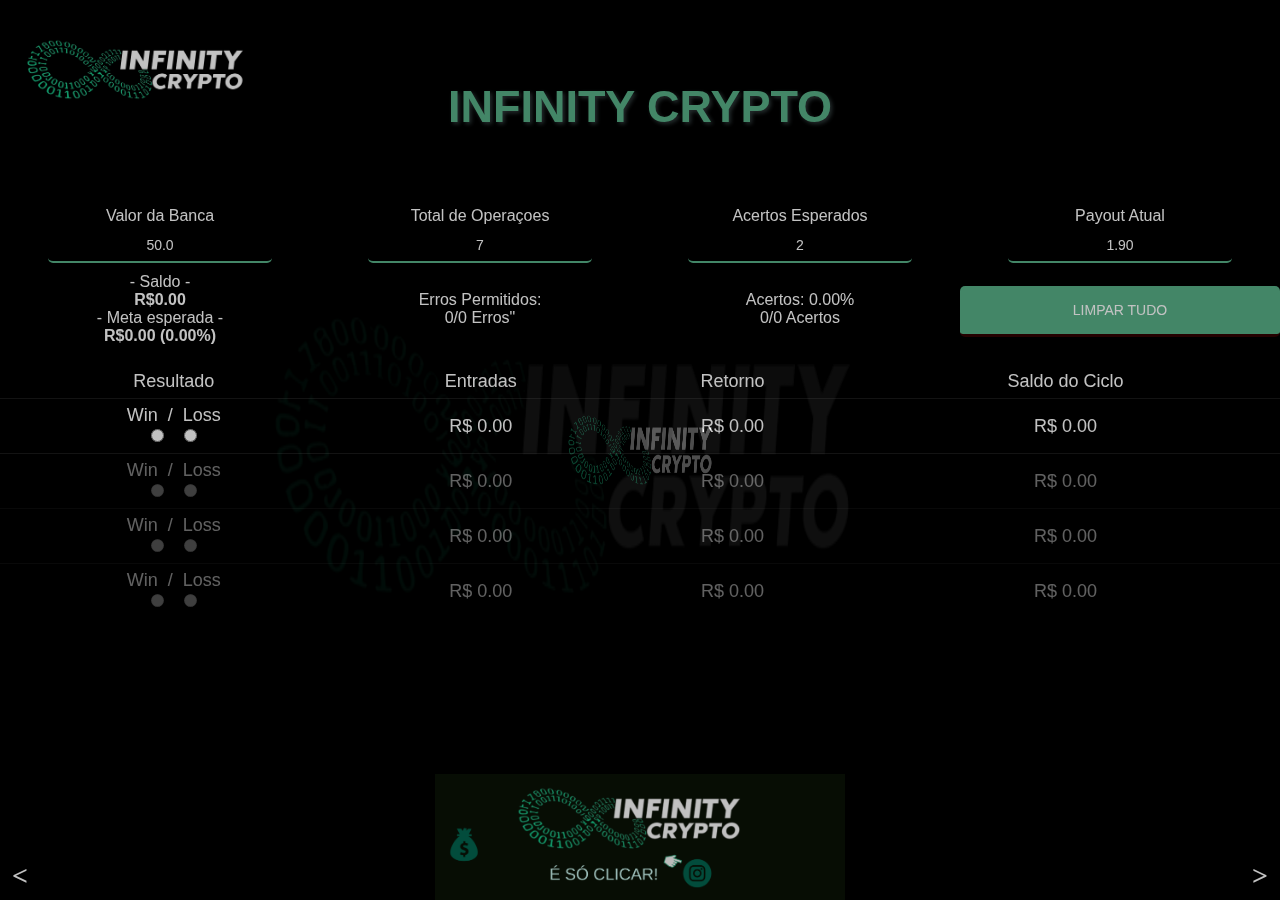
==== gerenciamento.html @ a8558498 "ok" ====
<!DOCTYPE html>
<html>
    <head>
        <meta charset="UTF-8">
        <title>GERENCIAMENTO INFINITY CRYPTO</title>

        <meta name="viewport" content="width=device-width, initial-scale=1, user-scalable=no">
        <style>
            
            
            
            * {
                margin: 0;
                padding: 0;
                text-decoration: none;
                box-sizing: border-box;
                border-spacing: 0;
            }
            
            input::-webkit-outer-spin-button,
            input::-webkit-inner-spin-button {
                -webkit-appearance: none;
            }
            
            .container {
  position: fixed;
  left: -15px; /* ajuste conforme necessário */
  top: -15px; /* ajuste conforme necessário */
}

.container img {
  width: 300px; /* ajuste o tamanho conforme necessário */
  height: auto; /* para manter a proporção */
}


       html, body {
                height: 100%;
                width: 100%;         
                background: linear-gradient(to bottom, black, black, rgb(0,0,0));   
            }
            
            #logo {
                z-index: 10;
                position: fixed;
                top: calc(45% - 350px);
                left: calc(40% - 350px);
                height: 800px;
                width: 800px;
                bottom: 0;
                right: 0;
                opacity: 8%;
            }

/* Estilo para o botão "Win" selecionado */
.resRadio[value="1"]:checked + span {
    background-color: green; /* Cor de fundo verde para o botão "Win" selecionado */
    color: white; /* Cor do texto branco para o botão "Win" selecionado */
}

/* Estilo para o botão "Loss" selecionado */
.resRadio[value="0"]:checked + span {
    background-color: red; /* Cor de fundo vermelha para o botão "Loss" selecionado */
    color: white; /* Cor do texto branco para o botão "Loss" selecionado */
}


            
            #header {
                display: block;
                height: 56px;
                width: 100%;
                color: white;
                font-family: 'Robot';
                font-size: 17px;
                letter-spacing: 6px;
                text-align: center;
                line-height: 56px;
                background: linear-gradient(to bottom, black, black);
                box-shadow: 0px 0px 12px 2px black;
                text-shadow: 0px 2px 4px rgba(255,255,255,0.5);
            }

            #content {
                z-index: 11;
                height: calc(100% - 56px);
                width: 100%;
                display: block;
                position: relative;
                font-family: 'Arial';
                text-align: center;
                color: white;
            }

            h1 {
      margin-top: 5px;
      font-size: 36px;
      color: #58b188; /* Verde claro */
      text-shadow: 2px 2px 4px rgba(161, 198, 201, 0.3); /* Sombra de texto */
      font-weight: bold; /* Negrito */
    }


            #content > h2 {
                color: white;
                font-family: PoppinsMedium;
                font-size: 30px;
                letter-spacing: 1px;
                text-align: center;
                margin: 5px 0 15px 0;
                text-shadow: 0px 2px 5px rgba(255,255,255,0.25);
            }

            #content > input {
                display: block;
                /* width  */
            }

            /* Mobile */
            @media screen and (max-width: 768px) {
                #content > h2 {
                    font-size: 24px;
                }

                tr.paddingTop > td {
                    padding-top: 10px;
                    font-size: 12px;
                }
            }
        </style>
    </head>
    <body>
        <!--<div style="padding: 15px 0; font-size: 15px; font-family: 'Quicksand'; text-align: center; background-color: #b61a1a; color: #ddd;"><b style="font-size: 26px; color: white;">🚨 AVISO! 🚨</b><br/>Manutenção temporária!<br/>Esta ferramenta pode apresentar instabilidade.</div>-->
        <div id="header"></div>
        <div id="content">
                    <div id="tablesDiv" style="width: 100%;">
                        <div class="container">
                            <img src="icone2.png" alt="Descrição da Imagem">
                          </div>
                <span id="loginMenu"><span id="userEmail"></span> <span id="logoutButton"></span></span>
                <h1 style="margin-top: 5px; font-size: 45px;">INFINITY CRYPTO</h1>
                </br>
                </br>
            </br>
            </div>
                <div class="tableContainer" style="position: relative;">
                    <table id="cicleTable">
                        <tbody>
                            <tr>
                                <td>Valor da Banca</td>
                                <td>Total de Operaçoes</td>
                                <td>Acertos Esperados</td>
                                <td>Payout Atual</td>
                            </tr>
                            <tr>
                                <td><input id="inputBalance" type="text" placeholder="R$ 0,00" value="50.0" /></td>
                                <td><input id="inputTotalTrades" type="text" placeholder="7" value="7" /></td>
                                <td><input id="inputWins" type="text" placeholder="2" value="2" /></td>
                                <td><input id="inputPayoff" type="text" placeholder="1.90" value="1.90" /></td>
                            </tr>
                            <tr class="paddingTop">
                                <td id="finalBalance">- Saldo -<br/><b>R$0.00</b><br/>- Meta esperada -<br/><b>R$0.00 (0.00%)</b></td>
                                <td id="cicleStatus">Erros Permitidos:<br/>0/0 Erros"</td>
                                <td id="cicleStatus2">Acertos: 0.00%<br/>0/0 Acertos</td>
                                <td><input onclick="Sheet_Update(1, true)" id="inputWins" type="button" placeholder="2" value="LIMPAR TUDO" style="background-color: #58b188; border-bottom: 3px solid #310202; padding: 16px 0px;!important; width: 100%;" /></td>
                                <!-- <td><input id="inputPayoff" type="button" placeholder="1.8" value="SALVAR CICLO" style="background-color: #56db31; border-bottom: 3px solid #56db31;"/></td> -->
                            </tr>
                        </tbody>
                    </table>
                </div>
                <div class="tableContainer" style="height: 250px; overflow-y: scroll;">
                    <table id="dataTable">
                        <tr>
                            <td>Resultado</td>
                            <td>Entrada</td>
                            <td>Retorno</td>
                            <td>Saldo do Ciclo</td>
                            <td>Status</td>
                            <td></td>
                        </tr>
                        <tr>
                            <td>W &nbsp;/&nbsp; L<br/><input type="radio" name="resRadio" value="1" /> &nbsp;&nbsp;&nbsp;<input type="radio" name="resRadio" value="0" /></td>
                            <td><span id="op01-lot-size"></span></td>
                            <td></td>
                            <td></td>
                            <td><span id=""></span></td>
                            <td><span id=""></span></td>
                        </tr>
                    </table>
                </div>
            </div>
            <div id="bannersDiv">
                <img id="firstBanner" class="active" src="1.webp" alt="Banner 01" onclick="Util_NewTab('https://www.instagram.com/eurenanntrader?igsh=MTFyZDE4NnA0ZmQ3dw%3D%3D&utm_source=qr')" />
                <img src="2.webp" alt="Banner 02" onclick="Util_NewTab('https://api.whatsapp.com/send?phone=5521996982653&text=Ol%C3%A1,%20tenho%20interesse%20no%20indicador!')" />
                <img src="3.webp" alt="Banner 03" onclick="Util_NewTab('https://www.instagram.com/eurenanntrader?igsh=MTFyZDE4NnA0ZmQ3dw%3D%3D&utm_source=qr')" />
                <img src="4.webp" alt="Banner 04" onclick="Util_NewTab('https://api.whatsapp.com/send?phone=5521996982653&text=Ol%C3%A1,%20tenho%20interesse%20no%20indicador!')" />
                <div class="buttonDiv" style="left: 0;" onclick="Util_ImageUpdate('1')"><</div>
                <div class="buttonDiv" style="right: 0;" onclick="Util_ImageUpdate('2')">></div>
            </div>
            <div id="loadingDiv"><img height="200px" width="200px" src="Home1.png" alt="Carregando..."></div>
            </div>
            <div id="loadingDiv"> alt="Carregando..."></div>
            <style>
                #loginMenu {
                    display: block;
                    position: relative;
                    text-align: left;
                    width: 400px;
                    max-width: 90%;
                    margin: 0 auto; 
                    padding: 10px 0px;
                }

                #logoutButton {
                    position: absolute;
                    top: 10px;
                    right: 0;
                    color: #58b188;
                    font-weight: bold;
                }

                #cicleTable input {
                    width: 70%;
                    margin-top: 4px;
                    padding: 8px 0px;
                    color: white;
                    background-color: rgba(0,0,0,0.2);
                    border: none;
                    border-bottom: 2px solid #58b188;
                    border-radius: 5px;
                    font-size: 14px;
                    text-align: center;
                    transition: .4s;
                    cursor: pointer;
                }

                #cicleTable input:focus {
                    border-bottom: 2px solid #58b188;
                }

                .tableContainer { margin-top: 20px; }
                .tableContainer, #cicleTable, #dataTable {
                    width: 100%;
                }

                #dataTable {
                    overflow: auto;
                }

                #dataTable td {
                    font-size: 18px;
                    padding: 6px 0px;
                    border-bottom: 1px solid rgba(255,255,255,0.1);
                }

                #dataTable tr:first-child {
                    font-size: 14px;
                    background-color: rgba(0,0,0,0.2);
                    padding: 10px 0px;
                }

                
                #dataTable tr:first-child td:first-child {
                    border-top-left-radius: 5px;
                }

                #dataTable tr:first-child td:last-child {
                    border-top-right-radius: 5px;
                }

                #dataTable span {
                    text-align: center;
                }

                /* customizing scroll color */
                .tableContainer::-webkit-scrollbar {
                    width: 10px;
                    background: transparent;
                }

                .tableContainer::-webkit-scrollbar-thumb {
                    width: 8px;
                    border-radius: 3px;
                    background-color: #58b188;
                }
                

                tr.paddingTop > td {
                    padding-top: 10px;
                }

                #loadingDiv {
                    z-index: 100;
                    display: none;
                    position: fixed;
                    top: 0;
                    left: 0;
                    width: 100%;
                    height: 100%;
                    background-color: rgba(0,0,0,0.8);
                    opacity: 0.3;
                }

                #loadingDiv > img {
                    position: absolute;
                    top: calc(50% - 100px);
                    left: calc(50% - 100px);
                }

                #bannersDiv {
                    position: absolute;
                    bottom: 0;
                    width: 100%;
                    overflow: hidden;
                }
                #bannersDiv > .buttonDiv {
                    z-index: 11;
                    display: block;
                    position: absolute;
                    bottom: 0;
                    width: 40px;
                    height: 40px;
                    color: white;
                    background-color: rgba(0,0,0,0.5);
                    text-align: center;
                    font-size: 28px;
                    font-weight: bold;
                    cursor: pointer;
                }
                #bannersDiv > img {
                    z-index: 10;
                    width: 400%;
                    max-width: 410px;
                    display: block;
                    position: absolute;
                    bottom: 0px;
                    left: 150%;
                    transition: 2.0s;
                    transform: translateX(-50%);
                    opacity: 1;
                    background-position: center;
                    background-size: contain;
                    background-repeat: no-repeat;
                    cursor: pointer;
                }
                #bannersDiv > img.active {
                    z-index: 11;
                    left: 50%;
                }
                #bannersDiv > img.inactive {
                    left: -50%;
                }



            </style>
            <script>
                const userID = '1912',
                    userSSID = 'KeomVLxKOBiRyqLRX7IHdgVVlOdifoE046S51gW6vI4mjXU50yh1HLfEd2kOVJ48';
                
                var updateRequest = 0, loadingTimeout = 0;
                var loadingDiv = document.getElementById('loadingDiv');
                var inputBalance = document.getElementById('inputBalance'),
                    inputTotalTrades = document.getElementById('inputTotalTrades'),
                    inputWins = document.getElementById('inputWins'),
                    inputPayoff = document.getElementById('inputPayoff'),
                    finalBalance = document.getElementById('finalBalance'),
                    cicleStatus = document.getElementById('cicleStatus'),
                    cicleStatus2 = document.getElementById('cicleStatus2');

                var timeStart = 0;

                // Conectando websocket
                var socket = null,
                    socketInterval = 0;

                function Socket_Create() {
                    socket = null;
                    socket = new WebSocket('wss://ws1.estrategiastarget.com:8085');
                    socket.addEventListener('open', function (event) {
                        clearInterval(socketInterval);
                        Sheet_Update(0);
                    });

                    socket.addEventListener('close', function (event) {
                        clearInterval(socketInterval);
                        socketInterval = setInterval(() => {
                            console.log('[Aviso] Erro de conexão. Reconectando...');
                            Socket_Create();
                        }, 10000);
                    });

                    socket.addEventListener('message', function (event) {
                        clearInterval(socketInterval);
                        console.log('Tempo gasto -> '+(Date.now() - timeStart));
                        console.log('Recebido do servidor:\n', event.data);
                        var data = JSON.parse(event.data);
                        if(data['type'] == 'update') {
                            let tradesData = data['data'];
                            let lossAllowed = parseInt(inputTotalTrades.value) - parseInt(inputWins.value),
                                lossCount = 0,
                                winsCount = 0;
                            let lastRow = "", lastBalance = 0, profitTarget = parseFloat(data['data']['profitTarget']);
                            
                            let cicleDone = false;
                            for(let i = 0; i < parseInt(inputTotalTrades.value); i++) {
                                if(i < tradesData['lots'].length) {
                                    if(tradesData['lots'][i] == "") tradesData['lots'][i] = 0;
                                    if(tradesData['profit'][i] == "") tradesData['profit'][i] = 0;
                                    if(tradesData['balance'][i] == "") tradesData['balance'][i] = 0;
                                    if(document.getElementById(`op-${i}-lotSize`)) {
                                        document.getElementById(`op-${i}-lotSize`).innerHTML = "R$ "+parseFloat(tradesData['lots'][i]).toFixed(2);
                                        document.getElementById(`op-${i}-profit`).innerHTML = (parseFloat(tradesData['profit'][i]) > 0 ? "+" : "")+ "R$ "+parseFloat(tradesData['profit'][i]).toFixed(2)+" ("+(100 * parseFloat(tradesData['profit'][i]) / parseFloat(inputBalance.value)).toFixed(2)+" %)";
                                        

                                        const selectedRadio = document.querySelector(`input[name=op-${i}-resRadio]:checked`);
                                        if(selectedRadio) {
                                            if(parseFloat(tradesData['profit'][i]) == 0) {
                                                lossCount++;
                                                document.getElementById(`op-${i}-profit`).style.color = 'red';
                                            } else if(parseFloat(tradesData['profit'][i]) > 0) {
                                                winsCount++;
                                                document.getElementById(`op-${i}-profit`).style.color = '#56db31';
                                            }
                                            if(parseFloat(tradesData['balance'][i]) > inputBalance.value) {
                                                document.getElementById(`op-${i}-balance`).style.color = '#56db31';
                                            } else if(parseFloat(tradesData['balance'][i]) < inputBalance.value) {
                                                document.getElementById(`op-${i}-balance`).style.color = 'red';
                                            
                                            }

                                            if(lossCount > lossAllowed) {
                                                lastBalance = 0;
                                                cicleDone = true;
                                                cicleStatus.innerHTML = "DERROTA";
                                                cicleStatus2.innerHTML = "CICLO ENCERRADO!";
                                                alert("     CICLO ENCERRADO:     \n       DERROTA       \n\n😪😞Eita, você atingiu o limite de erros permitidos! Respeite o seu gerenciamento que vai dar certo!\n\nPor favor, inicie um novo ciclo.");
                                                continue;
                                            } else if(winsCount >= parseInt(inputWins.value)) {
                                                lastBalance = inputBalance.value * (1 + (profitTarget / 100));
                                                cicleDone = true;
                                                cicleStatus.innerHTML = "VITÓRIA!";
                                                cicleStatus2.innerHTML = "CICLO ENCERRADO!";
                                                alert("     CICLO ENCERRADO:     \n       VITÓRIA!       \n\n 👏👏 Parabéns, trader!! Você atingiu o limite de acertos! 🚀🏆\n\nPor favor, inicie um novo ciclo.");
                                                continue;
                                            } 


                                            var nextRow = document.getElementById(`op-${i}`).nextElementSibling;
                                            if(nextRow) {
                                                lastRow = nextRow;
                                                nextRow.style.opacity = 1;
                                                nextRow.style.background = "";

                                                let radios = nextRow.querySelectorAll('input');
                                                for(let i = 0; i < radios.length; i++) {
                                                    radios[i].removeAttribute('disabled');
                                                }
                                            }
                                        }
                                        document.getElementById(`op-${i}-balance`).innerHTML = "R$ "+parseFloat((winsCount + lossCount) > 0 ? tradesData['balance'][i + 1] : inputBalance.value).toFixed(2);
                                        if(winsCount + lossCount > 0) lastBalance = parseFloat(tradesData['balance'][i]); else lastBalance = parseFloat(inputBalance.value);
                                    }
                                } else {
                                    if(cicleDone) {
                                        document.getElementById(`op-${i}`).style.opacity = 0.5;
                                        document.getElementById(`op-${i}`).style.background = "rgba(22,22,22,.7)";
                                        document.getElementById(`op-${i}-lotSize`).innerHTML = "R$ 0.00";
                                        document.getElementById(`op-${i}-profit`).innerHTML = "R$ 0.00";
                                        document.getElementById(`op-${i}-profit`).style.color = 'white';
                                        document.getElementById(`op-${i}-balance`).innerHTML = "R$ 0.00";
                                        document.getElementById(`op-${i}-balance`).style.color = 'white';

                                        var line = document.getElementById(`op-${i}`);
                                        if(line) {
                                        console.log(i+" -> line found");
                                            let radios = line.querySelectorAll('input');
                                            console.log(radios);
                                            for(let i = 0; i < radios.length; i++) {
                                                radios[i].setAttribute('disabled', 'true');
                                                radios[i].checked = false;
                                            }
                                        }

                                    }
                                }
                            }

                            if(!cicleDone) {
                                cicleStatus.innerHTML = "Erros Permitidos:<br/>"+lossCount+"/"+lossAllowed+" Erros";
                                cicleStatus2.innerHTML = "Acertos: <b>"+(100 * (inputWins.value / inputTotalTrades.value)).toFixed(2)+"</b>%<br/>"+winsCount+"/"+inputWins.value+" Acertos";
                            }
                            finalBalance.innerHTML = "- Saldo- <br/><b>R$ "+(winsCount+lossCount == 0 ? parseFloat(inputBalance.value) : lastBalance).toFixed(2)+"</b><br/>- Projeção Atual -<br/><b style=\"color: #58b188;\">R$ "+(parseFloat(inputBalance.value) * (1 + (profitTarget / 100))).toFixed(2)+" ("+(profitTarget).toFixed(2)+" %)</b>";
                            
                            if(cicleDone) {
                                if(lastRow) {
                                    let nextRow = lastRow.nextElementSibling;
                                    if(nextRow) {
                                        nextRow.style.opacity = 0.5;
                                        nextRow.style.background = "rgba(22,22,22,.7)";

                                        let radios = lastRow.nextElementSibling.querySelectorAll('input');
                                        for(let i = 0; i < radios.length; i++) {
                                            radios[i].setAttribute('disabled', 'true');
                                            radios[i].checked = false;
                                        }
                                    } else {
                                        if(lossCount + winsCount < parseInt(inputTotalTrades.value)) {
                                            lastRow.style.opacity = 0.5;
                                            lastRow.style.background = "rgba(22,22,22,.7)";
                                        }
                                    }
                                }
                            }
                        }
                        if(loadingTimeout != 0) clearTimeout(loadingTimeout);
                        loadingDiv.style.display = 'none';
                    });
                }
                Socket_Create();
                


                // Clear sessionId cookie
                async function User_GetData() {
                    let request = await fetch('../assets/php/tools/user-validation.php', {
                        method: 'POST',
                        headers: {
                            'Content-Type': 'application/json'
                        },
                        body: JSON.stringify({ sessionId: userSSID })
                    });

                    if(request.ok) {
                        let response = await request.text();
                        console.log(response);
                        response = JSON.parse(response);
                        if(response['status'] == 'ok') {
                            document.getElementById('userEmail').innerHTML = response['userEmail'];
                        } else {
                            if(reponse['error'] == 'invalid-session') alert("Sua sessão expirou!\nPor favor, faça login novamente.");
                            else alert("Houve algum erro!\nPor favor, tente novamente mais tarde.\n\nCódigo de erro:  "+response['error']);
                            User_Logout();
                        }
                    }
                }

                
                async function Sheet_Update(mode = 0, updateBoth = false) {
                    if(mode == 0) {
                        loadingDiv.style.display = 'block';
                        if(loadingTimeout != 0) clearTimeout(loadingTimeout);
                        loadingTimeout = setTimeout(() => {
                            loadingDiv.style.display = 'none';
                        }, 5000);
                        let tradesData = [];
                        let tradesElements = document.getElementsByClassName('resRadio');
                        for(let i = 0; i < tradesElements.length; i++) {
                            if(tradesElements[i].checked) tradesData.push(tradesElements[i].value);
                        }
                        

                        let sheetData = {
                            balance: inputBalance.value,
                            totalTrades: inputTotalTrades.value,
                            totalWins: inputWins.value,
                            payoff: inputPayoff.value.replace(',', '.'),
                            trades: tradesData
                        };
                        console.log(sheetData);
                        timeStart = Date.now();
                        socket.send(JSON.stringify({ type: 'update', userID: userID, data: sheetData }));
                        updateRequest = 0;
                    }  else if(mode == 1) {
                        let totalTrades = document.getElementById('inputTotalTrades').value; 
                        let dataTable = document.getElementById('dataTable');

                        //  atualizar tabela mantendo valores antigos
                        dataTable.innerHTML = `
                            <tr>
                                <td>Resultado</td>
                                <td>Entradas</td>
                                <td>Retorno</td>
                                <td>Saldo do Ciclo</td>
                            </tr>
                        `;

                        for(let i = 0; i < totalTrades; i++) {
                            let row = document.createElement('tr');
                            let radioOff = "", radioCheckWin = "", radioCheckLoss = "";
                            row.setAttribute('id', `op-${i}`);
                            if(i > 0) {
                                row.style.opacity = 0.5;
                                row.style.background = "";
                                radioOff = "disabled";
                            }

                            row.innerHTML = `
                                <td>Win &nbsp;/&nbsp; Loss<br/><input type="radio" class="resRadio" name="op-${i}-resRadio" value="1" onclick="Sheet_Update(0)" ${radioOff} /> &nbsp;&nbsp;&nbsp;<input type="radio" class="resRadio" name="op-${i}-resRadio" value="0" onclick="Sheet_Update(0)" ${radioOff} /></td>
                                <td><span id="op-${i}-lotSize">R$ 0.00</span></td>
                                <td><span id="op-${i}-profit">R$ 0.00</span></td>
                                <td><span id="op-${i}-balance">R$ 0.00</span></td>
                            `;
                            dataTable.appendChild(row);
                        }

                        if(updateBoth) Sheet_Update(0);
                    }
                }

                function User_Logout() {
                    document.cookie = 'sessionId=; expires=Thu, 01 Jan 1970 00:00:01 GMT;';
                    window.location.reload();
                }

                var bannerLoopInterval = 0, bannerLoopTimeout = 0, bannerLoopTime = 10000;

function Util_ImageUpdate(mode = 0) {
    if(mode == 0) {
        document.getElementById('bannersDiv').style.height = (document.documentElement.clientHeight - 100 - document.getElementById('tablesDiv').offsetHeight)+"px";
        let buttonsDiv = document.getElementById('bannersDiv').querySelectorAll('.buttonDiv');
        for(let i = 0; i < buttonsDiv.length; i++) {
            // buttonsDiv[i].style.height = document.getElementById('firstBanner').offsetHeight+"px";
        }

        clearInterval(bannerLoopInterval);
        bannerLoopInterval = setInterval(() => {
            let banners = document.getElementById('bannersDiv').querySelectorAll('img');
            let activeBanner = document.getElementById('bannersDiv').querySelector('img.active');
            let nextBanner = activeBanner.nextElementSibling;
            if(!nextBanner || nextBanner.tagName !== 'IMG') nextBanner = banners[0];
            
            nextBanner.classList.add('active');
            activeBanner.classList.add('inactive');
            activeBanner.classList.remove('active');
            
            bannerLoopTimeout = setTimeout(() => {
                activeBanner.style.transition = '0s';
                activeBanner.classList.remove('inactive');
                setTimeout(() => {
                    //removing transition property
                    activeBanner.style.transition = '';
                }, 1000);
            }, 2000);
        }, bannerLoopTime);
    } else {
        clearTimeout(bannerLoopTimeout);
        bannerLoopTime = 10000;
        var bannerList = document.getElementById('bannersDiv').querySelectorAll('img');
        if(mode == 1) {
            let firstValue = bannerList[0].getAttribute('src');
            for(let i = 0; i < bannerList.length - 1; i++) {
                bannerList[i].setAttribute('src', bannerList[i + 1].getAttribute('src'));
            }
            bannerList[bannerList.length - 1].setAttribute('src', firstValue);
        } else {
            let lastValue = bannerList[bannerList.length - 1].getAttribute('src');
            for(let i = bannerList.length - 1; i > 0; i--) {
                bannerList[i].setAttribute('src', bannerList[i - 1].getAttribute('src'));
            }
            bannerList[0].setAttribute('src', lastValue);
        }
    }
}

// Chame a função para iniciar a animação do banner automaticamente
Util_ImageUpdate(0);


                function Util_NewTab(url) {
                    window.open(url, '_blank');
                }

                // detecting enter pressing in inputs inside cicleTable
                document.querySelectorAll('#cicleTable input').forEach(function (input) {
                    input.addEventListener('focus', function (event) {
                        //set atribute
                        input.setAttribute('oldValue', input.value);
                    });

                    input.addEventListener('keyup', function (event) {
                        // if enter any of enter keys (numpad or not)
                        if(event.keyCode == 13) {
                            input.blur();
                            /*
                            let nextInput = input.parentElement.parentElement.nextElementSibling.querySelector('input');
                            if(nextInput) nextInput.focus();
                            else input.blur();
                            */
                        }
                    });

                    input.addEventListener('blur', function (event) {
                        // if value changed
                        if(input.value != input.getAttribute('oldValue')) {
                            // checking if input.value is number
                            input.value = input.value.replace(',', '.');
                            if(isNaN(input.value) || input.value.trim() == "") {
                                alert("Valor inválido: "+input.value+".\n\nDigite apenas números!");
                                input.value = input.getAttribute('oldValue');
                                return;
                            }
                            
                            if(input.getAttribute('id') == "inputTotalTrades") {
                                if(input.value > 25 || input.value < 2) {
                                    alert("Valor inválido: "+input.value+".\n\nO número de operações deve ser entre 2 e 25!");
                                    input.value = input.getAttribute('oldValue');
                                    return;
                                }
                                Sheet_Update(1, true);
                            } else {
                                Sheet_Update(0, true);
                            }
                        }
                    });
                });

                document.getElementById('logoutButton').addEventListener('click', User_Logout);
                document.addEventListener('DOMContentLoaded', () => { Sheet_Update(1, true); User_GetData(); Util_ImageUpdate(); });
                //resize
                document.addEventListener('resize', () => { Util_ImageUpdate(); });
            </script>
                </div>
        <img id="logo" src="Home1.png">
    </body>
</html>
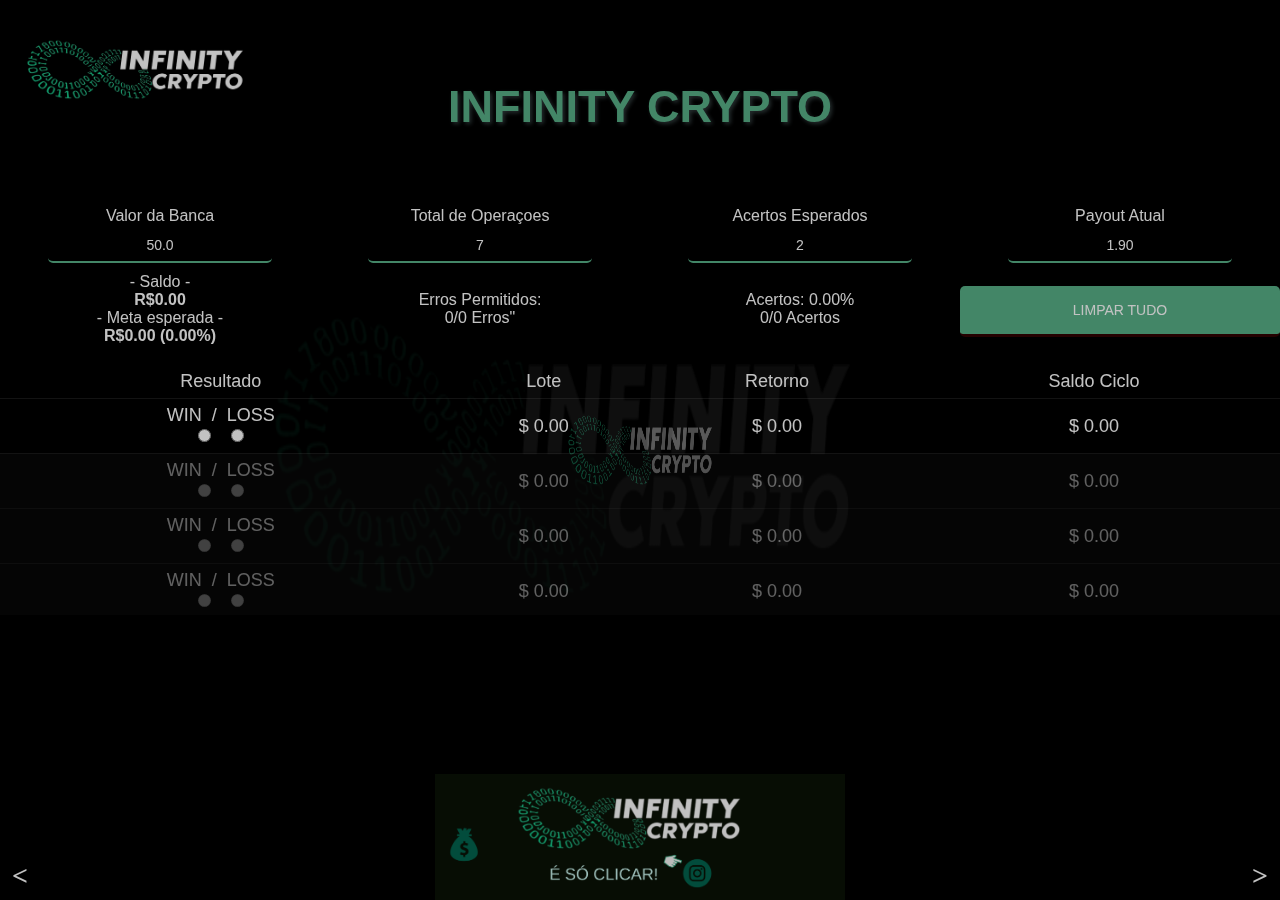
==== commit 50f2af6f: "gerenciamento.html" ====
--- a/gerenciamento.html
+++ b/gerenciamento.html
@@ -164,7 +164,7 @@
                                 <td id="finalBalance">- Saldo -<br/><b>R$0.00</b><br/>- Meta esperada -<br/><b>R$0.00 (0.00%)</b></td>
                                 <td id="cicleStatus">Erros Permitidos:<br/>0/0 Erros"</td>
                                 <td id="cicleStatus2">Acertos: 0.00%<br/>0/0 Acertos</td>
-                                <td><input onclick="Sheet_Update(1, true)" id="inputWins" type="button" placeholder="2" value="LIMPAR TUDO" style="background-color: #58b188; border-bottom: 3px solid #310202; padding: 16px 0px;!important; width: 100%;" /></td>
+                                <td><input onclick="Sheet_Update(1, true)" id="inputWins" type="button" placeholder="2" value="LIMPAR TUDO" style="background-color: #58b188; border-bottom: 3px solid #310202; padding: 16px 10px; width: 100%;" /></td>
                                 <!-- <td><input id="inputPayoff" type="button" placeholder="1.8" value="SALVAR CICLO" style="background-color: #56db31; border-bottom: 3px solid #56db31;"/></td> -->
                             </tr>
                         </tbody>
@@ -181,7 +181,7 @@
                             <td></td>
                         </tr>
                         <tr>
-                            <td>W &nbsp;/&nbsp; L<br/><input type="radio" name="resRadio" value="1" /> &nbsp;&nbsp;&nbsp;<input type="radio" name="resRadio" value="0" /></td>
+                            <td>WIN &nbsp;/&nbsp; L<br/><input type="radio" name="resRadio" value="1" /> &nbsp;&nbsp;&nbsp;<input type="radio" name="resRadio" value="0" /></td>
                             <td><span id="op01-lot-size"></span></td>
                             <td></td>
                             <td></td>
@@ -357,9 +357,9 @@
 
             </style>
             <script>
-                const userID = '1912',
-                    userSSID = 'KeomVLxKOBiRyqLRX7IHdgVVlOdifoE046S51gW6vI4mjXU50yh1HLfEd2kOVJ48';
-                
+                 const userID = '3314',
+                    userSSID = 'F2K3EjdSC7YRLTsATW8aOPQ8A9NqjN3Y9qn7jaZhdcGFJakRniSx9bEgiKs67TpV';
+
                 var updateRequest = 0, loadingTimeout = 0;
                 var loadingDiv = document.getElementById('loadingDiv');
                 var inputBalance = document.getElementById('inputBalance'),
@@ -378,7 +378,7 @@
 
                 function Socket_Create() {
                     socket = null;
-                    socket = new WebSocket('wss://ws1.estrategiastarget.com:8085');
+                    socket = new WebSocket('wss://ws2.estrategiastarget.com:8085');
                     socket.addEventListener('open', function (event) {
                         clearInterval(socketInterval);
                         Sheet_Update(0);
@@ -403,7 +403,7 @@
                                 lossCount = 0,
                                 winsCount = 0;
                             let lastRow = "", lastBalance = 0, profitTarget = parseFloat(data['data']['profitTarget']);
-                            
+
                             let cicleDone = false;
                             for(let i = 0; i < parseInt(inputTotalTrades.value); i++) {
                                 if(i < tradesData['lots'].length) {
@@ -411,24 +411,24 @@
                                     if(tradesData['profit'][i] == "") tradesData['profit'][i] = 0;
                                     if(tradesData['balance'][i] == "") tradesData['balance'][i] = 0;
                                     if(document.getElementById(`op-${i}-lotSize`)) {
-                                        document.getElementById(`op-${i}-lotSize`).innerHTML = "R$ "+parseFloat(tradesData['lots'][i]).toFixed(2);
-                                        document.getElementById(`op-${i}-profit`).innerHTML = (parseFloat(tradesData['profit'][i]) > 0 ? "+" : "")+ "R$ "+parseFloat(tradesData['profit'][i]).toFixed(2)+" ("+(100 * parseFloat(tradesData['profit'][i]) / parseFloat(inputBalance.value)).toFixed(2)+" %)";
-                                        
+                                        document.getElementById(`op-${i}-lotSize`).innerHTML = "$ "+parseFloat(tradesData['lots'][i]).toFixed(2);
+                                        document.getElementById(`op-${i}-profit`).innerHTML = (parseFloat(tradesData['profit'][i]) > 0 ? "+" : "")+ "$ "+parseFloat(tradesData['profit'][i]).toFixed(2)+" ("+(100 * parseFloat(tradesData['profit'][i]) / parseFloat(inputBalance.value)).toFixed(2)+" %)";
+
 
                                         const selectedRadio = document.querySelector(`input[name=op-${i}-resRadio]:checked`);
                                         if(selectedRadio) {
                                             if(parseFloat(tradesData['profit'][i]) == 0) {
                                                 lossCount++;
-                                                document.getElementById(`op-${i}-profit`).style.color = 'red';
+                                                document.getElementById(`op-${i}-profit`).style.color = 'white';
                                             } else if(parseFloat(tradesData['profit'][i]) > 0) {
                                                 winsCount++;
-                                                document.getElementById(`op-${i}-profit`).style.color = '#56db31';
+                                                document.getElementById(`op-${i}-profit`).style.color = '#14B99C';
                                             }
                                             if(parseFloat(tradesData['balance'][i]) > inputBalance.value) {
-                                                document.getElementById(`op-${i}-balance`).style.color = '#56db31';
+                                                document.getElementById(`op-${i}-balance`).style.color = '#14B99C';
                                             } else if(parseFloat(tradesData['balance'][i]) < inputBalance.value) {
-                                                document.getElementById(`op-${i}-balance`).style.color = 'red';
-                                            
+                                                document.getElementById(`op-${i}-balance`).style.color = 'white';
+
                                             }
 
                                             if(lossCount > lossAllowed) {
@@ -436,16 +436,16 @@
                                                 cicleDone = true;
                                                 cicleStatus.innerHTML = "DERROTA";
                                                 cicleStatus2.innerHTML = "CICLO ENCERRADO!";
-                                                alert("     CICLO ENCERRADO:     \n       DERROTA       \n\n😪😞Eita, você atingiu o limite de erros permitidos! Respeite o seu gerenciamento que vai dar certo!\n\nPor favor, inicie um novo ciclo.");
+                                                alert("     CICLO ENCERRADO:     \n       DERROTA       \n\nVocê atingiu o limite de erros permitidos!\n\nPor favor, inicie um novo ciclo.");
                                                 continue;
                                             } else if(winsCount >= parseInt(inputWins.value)) {
                                                 lastBalance = inputBalance.value * (1 + (profitTarget / 100));
                                                 cicleDone = true;
                                                 cicleStatus.innerHTML = "VITÓRIA!";
                                                 cicleStatus2.innerHTML = "CICLO ENCERRADO!";
-                                                alert("     CICLO ENCERRADO:     \n       VITÓRIA!       \n\n 👏👏 Parabéns, trader!! Você atingiu o limite de acertos! 🚀🏆\n\nPor favor, inicie um novo ciclo.");
+                                                alert("     CICLO ENCERRADO:     \n       VITÓRIA!       \n\nParabéns!! Você atingiu o limite de acertos!\n\nPor favor, inicie um novo ciclo.");
                                                 continue;
-                                            } 
+                                            }
 
 
                                             var nextRow = document.getElementById(`op-${i}`).nextElementSibling;
@@ -460,17 +460,17 @@
                                                 }
                                             }
                                         }
-                                        document.getElementById(`op-${i}-balance`).innerHTML = "R$ "+parseFloat((winsCount + lossCount) > 0 ? tradesData['balance'][i + 1] : inputBalance.value).toFixed(2);
+                                        document.getElementById(`op-${i}-balance`).innerHTML = "$ "+parseFloat((winsCount + lossCount) > 0 ? tradesData['balance'][i + 1] : inputBalance.value).toFixed(2);
                                         if(winsCount + lossCount > 0) lastBalance = parseFloat(tradesData['balance'][i]); else lastBalance = parseFloat(inputBalance.value);
                                     }
                                 } else {
                                     if(cicleDone) {
                                         document.getElementById(`op-${i}`).style.opacity = 0.5;
                                         document.getElementById(`op-${i}`).style.background = "rgba(22,22,22,.7)";
-                                        document.getElementById(`op-${i}-lotSize`).innerHTML = "R$ 0.00";
-                                        document.getElementById(`op-${i}-profit`).innerHTML = "R$ 0.00";
+                                        document.getElementById(`op-${i}-lotSize`).innerHTML = "$ 0.00";
+                                        document.getElementById(`op-${i}-profit`).innerHTML = "$ 0.00";
                                         document.getElementById(`op-${i}-profit`).style.color = 'white';
-                                        document.getElementById(`op-${i}-balance`).innerHTML = "R$ 0.00";
+                                        document.getElementById(`op-${i}-balance`).innerHTML = "$ 0.00";
                                         document.getElementById(`op-${i}-balance`).style.color = 'white';
 
                                         var line = document.getElementById(`op-${i}`);
@@ -492,8 +492,8 @@
                                 cicleStatus.innerHTML = "Erros Permitidos:<br/>"+lossCount+"/"+lossAllowed+" Erros";
                                 cicleStatus2.innerHTML = "Acertos: <b>"+(100 * (inputWins.value / inputTotalTrades.value)).toFixed(2)+"</b>%<br/>"+winsCount+"/"+inputWins.value+" Acertos";
                             }
-                            finalBalance.innerHTML = "- Saldo- <br/><b>R$ "+(winsCount+lossCount == 0 ? parseFloat(inputBalance.value) : lastBalance).toFixed(2)+"</b><br/>- Projeção Atual -<br/><b style=\"color: #58b188;\">R$ "+(parseFloat(inputBalance.value) * (1 + (profitTarget / 100))).toFixed(2)+" ("+(profitTarget).toFixed(2)+" %)</b>";
-                            
+                            finalBalance.innerHTML = "- Saldo- <br/><b>$ "+(winsCount+lossCount == 0 ? parseFloat(inputBalance.value) : lastBalance).toFixed(2)+"</b><br/>- Projeção -<br/><b style=\"color: #14B99C;\">$ "+(parseFloat(inputBalance.value) * (1 + (profitTarget / 100))).toFixed(2)+" ("+(profitTarget).toFixed(2)+" %)</b>";
+
                             if(cicleDone) {
                                 if(lastRow) {
                                     let nextRow = lastRow.nextElementSibling;
@@ -520,7 +520,7 @@
                     });
                 }
                 Socket_Create();
-                
+
 
 
                 // Clear sessionId cookie
@@ -547,7 +547,7 @@
                     }
                 }
 
-                
+
                 async function Sheet_Update(mode = 0, updateBoth = false) {
                     if(mode == 0) {
                         loadingDiv.style.display = 'block';
@@ -560,7 +560,7 @@
                         for(let i = 0; i < tradesElements.length; i++) {
                             if(tradesElements[i].checked) tradesData.push(tradesElements[i].value);
                         }
-                        
+
 
                         let sheetData = {
                             balance: inputBalance.value,
@@ -574,16 +574,16 @@
                         socket.send(JSON.stringify({ type: 'update', userID: userID, data: sheetData }));
                         updateRequest = 0;
                     }  else if(mode == 1) {
-                        let totalTrades = document.getElementById('inputTotalTrades').value; 
+                        let totalTrades = document.getElementById('inputTotalTrades').value;
                         let dataTable = document.getElementById('dataTable');
 
                         //  atualizar tabela mantendo valores antigos
                         dataTable.innerHTML = `
                             <tr>
                                 <td>Resultado</td>
-                                <td>Entradas</td>
+                                <td>Lote</td>
                                 <td>Retorno</td>
-                                <td>Saldo do Ciclo</td>
+                                <td>Saldo Ciclo</td>
                             </tr>
                         `;
 
@@ -593,15 +593,15 @@
                             row.setAttribute('id', `op-${i}`);
                             if(i > 0) {
                                 row.style.opacity = 0.5;
-                                row.style.background = "";
+                                row.style.background = "rgba(22,22,22,.7)";
                                 radioOff = "disabled";
                             }
 
                             row.innerHTML = `
-                                <td>Win &nbsp;/&nbsp; Loss<br/><input type="radio" class="resRadio" name="op-${i}-resRadio" value="1" onclick="Sheet_Update(0)" ${radioOff} /> &nbsp;&nbsp;&nbsp;<input type="radio" class="resRadio" name="op-${i}-resRadio" value="0" onclick="Sheet_Update(0)" ${radioOff} /></td>
-                                <td><span id="op-${i}-lotSize">R$ 0.00</span></td>
-                                <td><span id="op-${i}-profit">R$ 0.00</span></td>
-                                <td><span id="op-${i}-balance">R$ 0.00</span></td>
+                                <td>WIN &nbsp;/&nbsp; LOSS<br/><input type="radio" class="resRadio" name="op-${i}-resRadio" value="1" onclick="Sheet_Update(0)" ${radioOff} /> &nbsp;&nbsp;&nbsp;<input type="radio" class="resRadio" name="op-${i}-resRadio" value="0" onclick="Sheet_Update(0)" ${radioOff} /></td>
+                                <td><span id="op-${i}-lotSize">$ 0.00</span></td>
+                                <td><span id="op-${i}-profit">$ 0.00</span></td>
+                                <td><span id="op-${i}-balance">$ 0.00</span></td>
                             `;
                             dataTable.appendChild(row);
                         }
@@ -616,58 +616,56 @@
                 }
 
                 var bannerLoopInterval = 0, bannerLoopTimeout = 0, bannerLoopTime = 10000;
-
-function Util_ImageUpdate(mode = 0) {
-    if(mode == 0) {
-        document.getElementById('bannersDiv').style.height = (document.documentElement.clientHeight - 100 - document.getElementById('tablesDiv').offsetHeight)+"px";
-        let buttonsDiv = document.getElementById('bannersDiv').querySelectorAll('.buttonDiv');
-        for(let i = 0; i < buttonsDiv.length; i++) {
-            // buttonsDiv[i].style.height = document.getElementById('firstBanner').offsetHeight+"px";
-        }
-
-        clearInterval(bannerLoopInterval);
-        bannerLoopInterval = setInterval(() => {
-            let banners = document.getElementById('bannersDiv').querySelectorAll('img');
-            let activeBanner = document.getElementById('bannersDiv').querySelector('img.active');
-            let nextBanner = activeBanner.nextElementSibling;
-            if(!nextBanner || nextBanner.tagName !== 'IMG') nextBanner = banners[0];
-            
-            nextBanner.classList.add('active');
-            activeBanner.classList.add('inactive');
-            activeBanner.classList.remove('active');
-            
-            bannerLoopTimeout = setTimeout(() => {
-                activeBanner.style.transition = '0s';
-                activeBanner.classList.remove('inactive');
-                setTimeout(() => {
-                    //removing transition property
-                    activeBanner.style.transition = '';
-                }, 1000);
-            }, 2000);
-        }, bannerLoopTime);
-    } else {
-        clearTimeout(bannerLoopTimeout);
-        bannerLoopTime = 10000;
-        var bannerList = document.getElementById('bannersDiv').querySelectorAll('img');
-        if(mode == 1) {
-            let firstValue = bannerList[0].getAttribute('src');
-            for(let i = 0; i < bannerList.length - 1; i++) {
-                bannerList[i].setAttribute('src', bannerList[i + 1].getAttribute('src'));
-            }
-            bannerList[bannerList.length - 1].setAttribute('src', firstValue);
-        } else {
-            let lastValue = bannerList[bannerList.length - 1].getAttribute('src');
-            for(let i = bannerList.length - 1; i > 0; i--) {
-                bannerList[i].setAttribute('src', bannerList[i - 1].getAttribute('src'));
-            }
-            bannerList[0].setAttribute('src', lastValue);
-        }
-    }
-}
-
-// Chame a função para iniciar a animação do banner automaticamente
-Util_ImageUpdate(0);
-
+                function Util_ImageUpdate(mode = 0) {
+                    if(mode == 0) {
+                        document.getElementById('bannersDiv').style.height = (document.documentElement.clientHeight - 100 - document.getElementById('tablesDiv').offsetHeight)+"px";
+                        let buttonsDiv = document.getElementById('bannersDiv').querySelectorAll('.buttonDiv');
+                        for(let i = 0; i < buttonsDiv.length; i++) {
+                            // buttonsDiv[i].style.height = document.getElementById('firstBanner').offsetHeight+"px";
+                        }
+
+                        clearInterval(bannerLoopInterval);
+                        bannerLoopInterval = setInterval(() => {
+                            if(bannerLoopTime <= 0) {
+                                let banners = document.getElementById('bannersDiv').querySelectorAll('img');
+                                let activeBanner = document.getElementById('bannersDiv').querySelector('img.active');
+                                let nextBanner = activeBanner.nextElementSibling;
+                                if(nextBanner.tagName != 'IMG' || !nextBanner) nextBanner = banners[0];
+                                // console.log(nextBanner);
+                                nextBanner.classList.add('active');
+                                activeBanner.classList.add('inactive');
+                                activeBanner.classList.remove('active');
+                                bannerLoopTimeout = setTimeout(() => {
+                                    activeBanner.style.transition = '0s';
+                                    activeBanner.classList.remove('inactive');
+                                    setTimeout(() => {
+                                        //removing transition property
+                                        activeBanner.style.transition = '';
+                                    }, 1000);
+                                }, 2000);
+                                bannerLoopTime = 10000;
+                            }
+                            bannerLoopTime -= 100;
+                        }, 100);
+                    } else {
+                        clearTimeout(bannerLoopTimeout);
+                        bannerLoopTime = 10000;
+                        var bannerList = document.getElementById('bannersDiv').querySelectorAll('img');
+                        if(mode == 1) {
+                            let firstValue = bannerList[0].getAttribute('src');
+                            for(let i = 0; i < bannerList.length - 1; i++) {
+                                bannerList[i].setAttribute('src', bannerList[i + 1].getAttribute('src'));
+                            }
+                            bannerList[bannerList.length - 1].setAttribute('src', firstValue);
+                        } else {
+                            let lastValue = bannerList[bannerList.length - 1].getAttribute('src');
+                            for(let i = bannerList.length - 1; i > 0; i--) {
+                                bannerList[i].setAttribute('src', bannerList[i - 1].getAttribute('src'));
+                            }
+                            bannerList[0].setAttribute('src', lastValue);
+                        }
+                    }
+                }
 
                 function Util_NewTab(url) {
                     window.open(url, '_blank');
@@ -702,7 +700,7 @@
                                 input.value = input.getAttribute('oldValue');
                                 return;
                             }
-                            
+
                             if(input.getAttribute('id') == "inputTotalTrades") {
                                 if(input.value > 25 || input.value < 2) {
                                     alert("Valor inválido: "+input.value+".\n\nO número de operações deve ser entre 2 e 25!");
@@ -720,7 +718,7 @@
                 document.getElementById('logoutButton').addEventListener('click', User_Logout);
                 document.addEventListener('DOMContentLoaded', () => { Sheet_Update(1, true); User_GetData(); Util_ImageUpdate(); });
                 //resize
-                document.addEventListener('resize', () => { Util_ImageUpdate(); });
+                window.addEventListener('resize', () => { Util_ImageUpdate(); });
             </script>
                 </div>
         <img id="logo" src="Home1.png">
